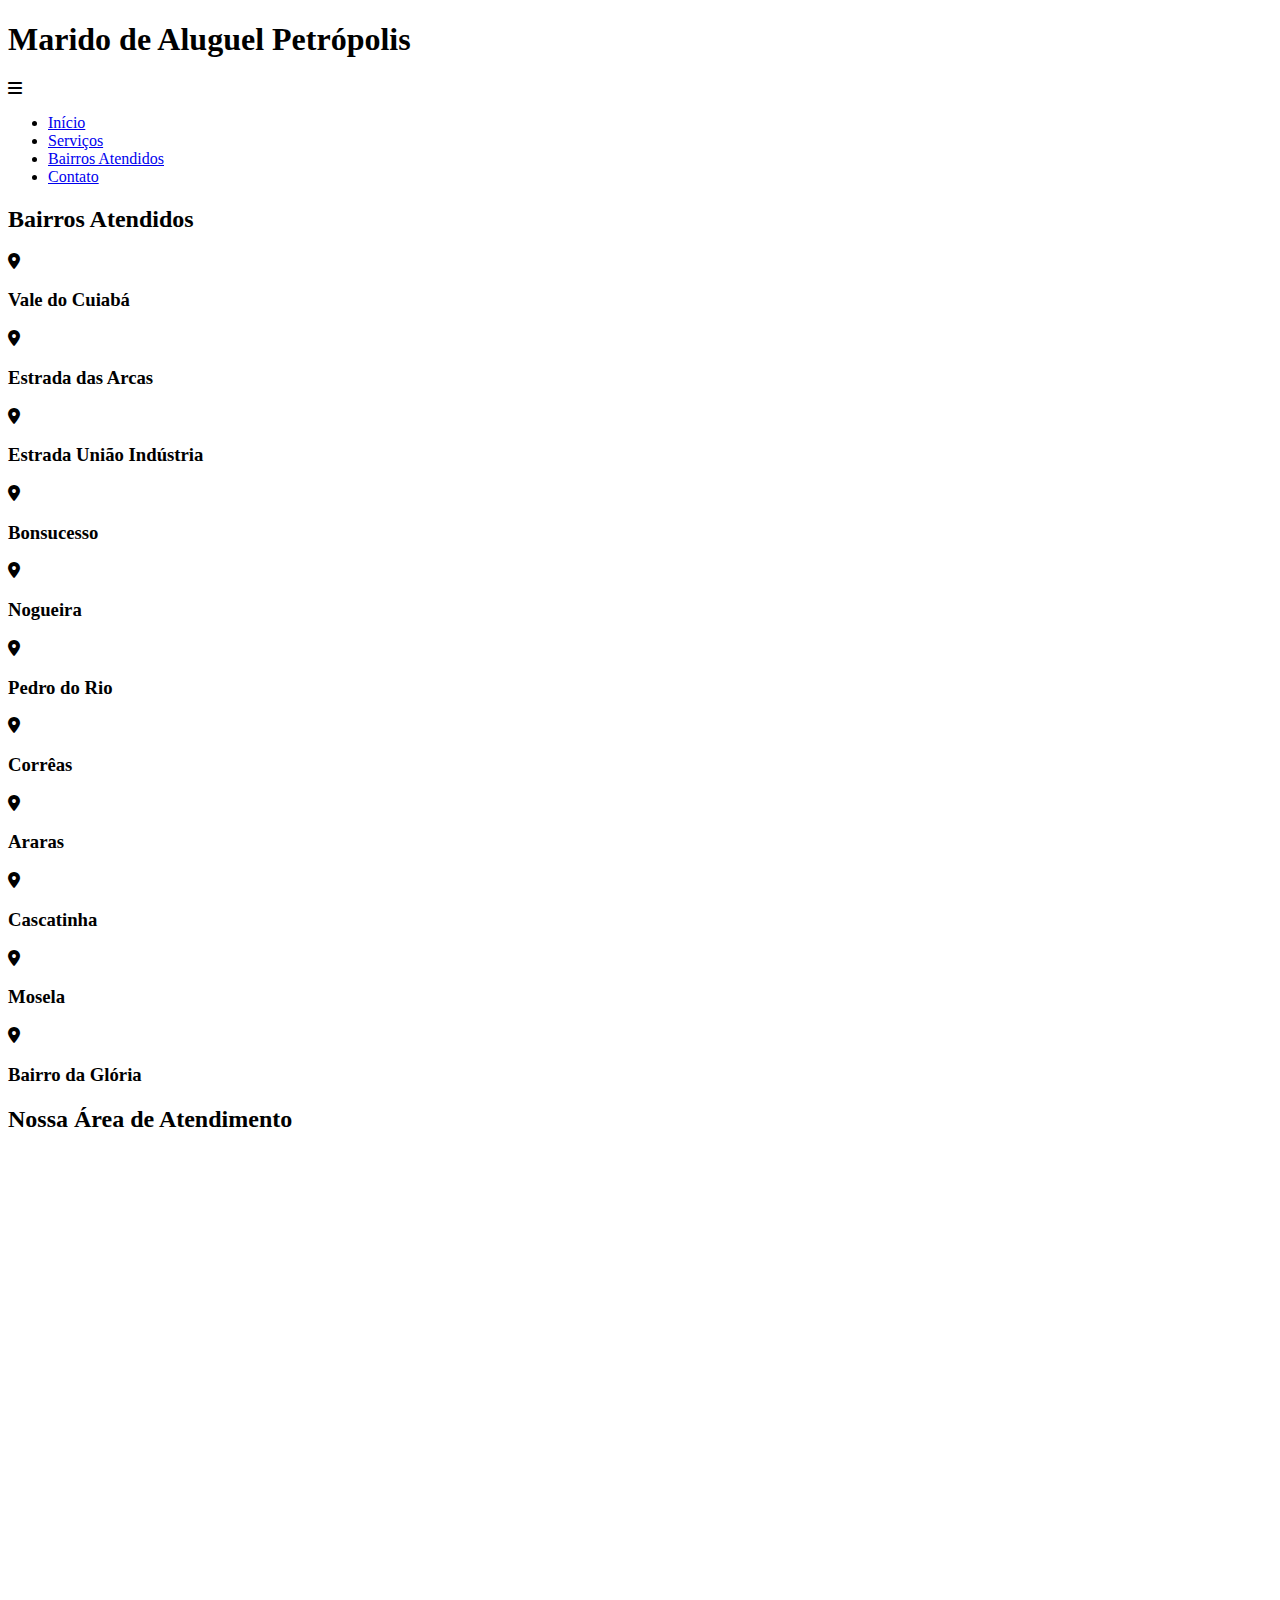
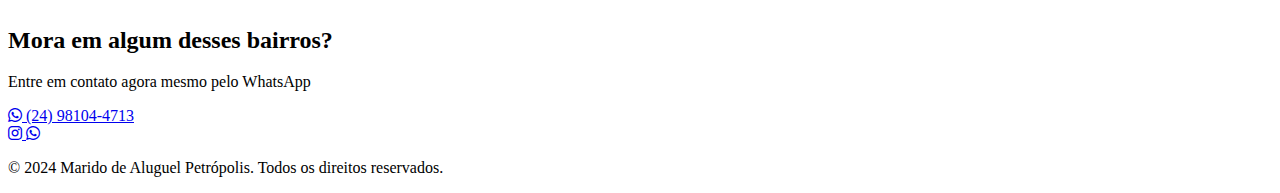
==== bairros.html @ 95359053 "Add files via upload" ====
<!DOCTYPE html>
<html lang="pt-BR">
<head>
    <meta charset="UTF-8">
    <meta name="viewport" content="width=device-width, initial-scale=1.0">
    <meta name="description" content="Bairros atendidos pelo Marido de Aluguel em Itaipava RJ e região.">
    <title>Bairros Atendidos - Marido de Aluguel Petrópolis</title>
    <link rel="stylesheet" href="styles.css">
    <link rel="stylesheet" href="https://cdnjs.cloudflare.com/ajax/libs/font-awesome/6.0.0/css/all.min.css">
</head>
<body>
    <header>
        <nav>
            <div class="logo">
                <h1>Marido de Aluguel Petrópolis</h1>
            </div>
            <div class="menu-toggle">
                <i class="fas fa-bars"></i>
            </div>
            <ul class="nav-menu">
                <li><a href="index.html">Início</a></li>
                <li><a href="servicos.html">Serviços</a></li>
                <li><a href="bairros.html">Bairros Atendidos</a></li>
                <li><a href="contato.html">Contato</a></li>
            </ul>
        </nav>
    </header>

    <main>
        <section class="bairros">
            <h2>Bairros Atendidos</h2>
            <div class="bairros-grid">
                <div class="bairro-card">
                    <i class="fas fa-map-marker-alt"></i>
                    <h3>Vale do Cuiabá</h3>
                </div>
                <div class="bairro-card">
                    <i class="fas fa-map-marker-alt"></i>
                    <h3>Estrada das Arcas</h3>
                </div>
                <div class="bairro-card">
                    <i class="fas fa-map-marker-alt"></i>
                    <h3>Estrada União Indústria</h3>
                </div>
                <div class="bairro-card">
                    <i class="fas fa-map-marker-alt"></i>
                    <h3>Bonsucesso</h3>
                </div>
                <div class="bairro-card">
                    <i class="fas fa-map-marker-alt"></i>
                    <h3>Nogueira</h3>
                </div>
                <div class="bairro-card">
                    <i class="fas fa-map-marker-alt"></i>
                    <h3>Pedro do Rio</h3>
                </div>
                <div class="bairro-card">
                    <i class="fas fa-map-marker-alt"></i>
                    <h3>Corrêas</h3>
                </div>
                <div class="bairro-card">
                    <i class="fas fa-map-marker-alt"></i>
                    <h3>Araras</h3>
                </div>
                <div class="bairro-card">
                    <i class="fas fa-map-marker-alt"></i>
                    <h3>Cascatinha</h3>
                </div>
                <div class="bairro-card">
                    <i class="fas fa-map-marker-alt"></i>
                    <h3>Mosela</h3>
                </div>
                <div class="bairro-card">
                    <i class="fas fa-map-marker-alt"></i>
                    <h3>Bairro da Glória</h3>
                </div>
            </div>
        </section>

        <section class="mapa">
            <h2>Nossa Área de Atendimento</h2>
            <div class="mapa-container">
                <iframe src="https://www.google.com/maps/embed?pb=!1m18!1m12!1m3!1d3679.328674715123!2d-43.2234!3d-22.5067!2m3!1f0!2f0!3f0!3m2!1i1024!2i768!4f13.1!3m3!1m2!1s0x0%3A0x0!2zMjLCsDMwJzI0LjEiUyA0M8KwMTMnMjQuMiJX!5e0!3m2!1spt-BR!2sbr!4v1645567890123!5m2!1spt-BR!2sbr" width="100%" height="450" style="border:0;" allowfullscreen="" loading="lazy"></iframe>
            </div>
        </section>

        <section class="cta">
            <h2>Mora em algum desses bairros?</h2>
            <p>Entre em contato agora mesmo pelo WhatsApp</p>
            <a href="https://wa.me/5524981044713" class="whatsapp-button">
                <i class="fab fa-whatsapp"></i> (24) 98104-4713
            </a>
        </section>
    </main>

    <footer>
        <div class="footer-content">
            <div class="social-links">
                <a href="https://www.instagram.com/maridodealuguelpetropolisrj" target="_blank">
                    <i class="fab fa-instagram"></i>
                </a>
                <a href="https://wa.me/5524981044713" target="_blank">
                    <i class="fab fa-whatsapp"></i>
                </a>
            </div>
            <p>&copy; 2024 Marido de Aluguel Petrópolis. Todos os direitos reservados.</p>
        </div>
    </footer>

    <script src="script.js"></script>
</body>
</html>
---- styles.css ----
document.addEventListener('DOMContentLoaded', function() {
    // Menu mobile
    const menuToggle = document.querySelector('.menu-toggle');
    const navMenu = document.querySelector('.nav-menu');

    menuToggle.addEventListener('click', function() {
        navMenu.classList.toggle('active');
    });

    // Fechar menu ao clicar em um link
    const navLinks = document.querySelectorAll('.nav-menu a');
    navLinks.forEach(link => {
        link.addEventListener('click', () => {
            navMenu.classList.remove('active');
        });
    });

    // Formulário de contato
    const contatoForm = document.getElementById('contatoForm');
    if (contatoForm) {
        contatoForm.addEventListener('submit', function(e) {
            e.preventDefault();

            const nome = this.querySelector('#nome').value;
            const telefone = this.querySelector('#telefone').value;
            const endereco = this.querySelector('#endereco').value;
            const servico = this.querySelector('#servico').value;
            const descricao = this.querySelector('#descricao').value;

            const mensagem = `*NOVO PEDIDO DE SERVIÇO*\n\n` +
                            `*Cliente:* ${nome}\n` +
                            `*Telefone:* ${telefone}\n` +
                            `*Endereço:* ${endereco}\n` +
                            `*Serviço Solicitado:* ${servico}\n` +
                            `*Detalhes do Serviço:*\n${descricao}\n\n` +
                            `*Data do Pedido:* ${new Date().toLocaleDateString('pt-BR')}\n` +
                            `*Hora do Pedido:* ${new Date().toLocaleTimeString('pt-BR')}`;

            const whatsappUrl = `https://wa.me/5524981044713?text=${encodeURIComponent(mensagem)}`;
            window.open(whatsappUrl, '_blank');
        });
    }

    // Máscara para o campo de telefone
    const telefoneInput = document.getElementById('telefone');
    if (telefoneInput) {
        telefoneInput.addEventListener('input', function(e) {
            let value = e.target.value.replace(/\D/g, '');
            if (value.length > 0) {
                value = value.replace(/^(\d{2})(\d)/g, '($1) $2');
                if (value.length > 10) {
                    value = value.replace(/(\d{5})(\d)/, '$1-$2');
                }
            }
            e.target.value = value;
        });
    }

    // Smooth scroll para links internos
    document.querySelectorAll('a[href^="#"]').forEach(anchor => {
        anchor.addEventListener('click', function (e) {
            e.preventDefault();
            const target = document.querySelector(this.getAttribute('href'));
            if (target) {
                target.scrollIntoView({
                    behavior: 'smooth',
                    block: 'start'
                });
            }
        });
    });
});
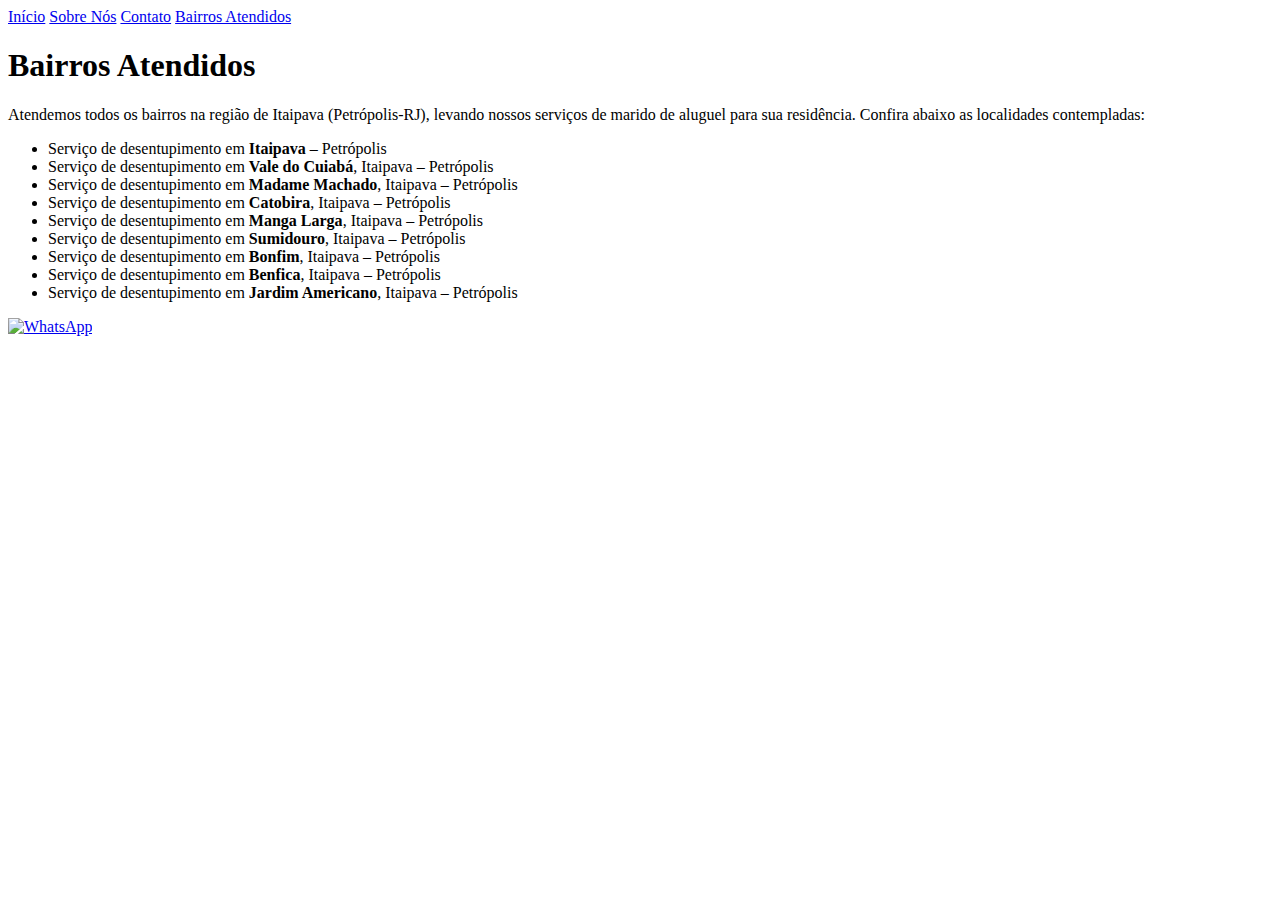
==== commit df27d924: "Update bairros.html" ====
--- a/bairros.html
+++ b/bairros.html
@@ -1,112 +1,44 @@
 <!DOCTYPE html>
 <html lang="pt-BR">
 <head>
-    <meta charset="UTF-8">
-    <meta name="viewport" content="width=device-width, initial-scale=1.0">
-    <meta name="description" content="Bairros atendidos pelo Marido de Aluguel em Itaipava RJ e região.">
-    <title>Bairros Atendidos - Marido de Aluguel Petrópolis</title>
-    <link rel="stylesheet" href="styles.css">
-    <link rel="stylesheet" href="https://cdnjs.cloudflare.com/ajax/libs/font-awesome/6.0.0/css/all.min.css">
+  <meta charset="UTF-8">
+  <meta name="viewport" content="width=device-width, initial-scale=1">
+  <meta name="description" content="Bairros atendidos em Itaipava, Petrópolis-RJ. Serviços de desentupimento e reparos residenciais em Vale do Cuiabá, Madame Machado, Catobira, Manga Larga, Sumidouro, Bonfim, Benfica, Jardim Americano e mais.">
+  <title>Bairros Atendidos – Marido de Aluguel Itaipava (Petrópolis)</title>
+  <link href="https://fonts.googleapis.com/css2?family=Orbitron:wght@400;700&display=swap" rel="stylesheet">
+  <link rel="stylesheet" href="style.css">
 </head>
 <body>
-    <header>
-        <nav>
-            <div class="logo">
-                <h1>Marido de Aluguel Petrópolis</h1>
-            </div>
-            <div class="menu-toggle">
-                <i class="fas fa-bars"></i>
-            </div>
-            <ul class="nav-menu">
-                <li><a href="index.html">Início</a></li>
-                <li><a href="servicos.html">Serviços</a></li>
-                <li><a href="bairros.html">Bairros Atendidos</a></li>
-                <li><a href="contato.html">Contato</a></li>
-            </ul>
-        </nav>
-    </header>
 
-    <main>
-        <section class="bairros">
-            <h2>Bairros Atendidos</h2>
-            <div class="bairros-grid">
-                <div class="bairro-card">
-                    <i class="fas fa-map-marker-alt"></i>
-                    <h3>Vale do Cuiabá</h3>
-                </div>
-                <div class="bairro-card">
-                    <i class="fas fa-map-marker-alt"></i>
-                    <h3>Estrada das Arcas</h3>
-                </div>
-                <div class="bairro-card">
-                    <i class="fas fa-map-marker-alt"></i>
-                    <h3>Estrada União Indústria</h3>
-                </div>
-                <div class="bairro-card">
-                    <i class="fas fa-map-marker-alt"></i>
-                    <h3>Bonsucesso</h3>
-                </div>
-                <div class="bairro-card">
-                    <i class="fas fa-map-marker-alt"></i>
-                    <h3>Nogueira</h3>
-                </div>
-                <div class="bairro-card">
-                    <i class="fas fa-map-marker-alt"></i>
-                    <h3>Pedro do Rio</h3>
-                </div>
-                <div class="bairro-card">
-                    <i class="fas fa-map-marker-alt"></i>
-                    <h3>Corrêas</h3>
-                </div>
-                <div class="bairro-card">
-                    <i class="fas fa-map-marker-alt"></i>
-                    <h3>Araras</h3>
-                </div>
-                <div class="bairro-card">
-                    <i class="fas fa-map-marker-alt"></i>
-                    <h3>Cascatinha</h3>
-                </div>
-                <div class="bairro-card">
-                    <i class="fas fa-map-marker-alt"></i>
-                    <h3>Mosela</h3>
-                </div>
-                <div class="bairro-card">
-                    <i class="fas fa-map-marker-alt"></i>
-                    <h3>Bairro da Glória</h3>
-                </div>
-            </div>
-        </section>
+<header>
+  <nav>
+    <a href="index.html">Início</a>
+    <a href="sobre-nos.html">Sobre Nós</a>
+    <a href="contato.html">Contato</a>
+    <a href="bairros-atendidos.html" class="ativo">Bairros Atendidos</a>
+  </nav>
+</header>
 
-        <section class="mapa">
-            <h2>Nossa Área de Atendimento</h2>
-            <div class="mapa-container">
-                <iframe src="https://www.google.com/maps/embed?pb=!1m18!1m12!1m3!1d3679.328674715123!2d-43.2234!3d-22.5067!2m3!1f0!2f0!3f0!3m2!1i1024!2i768!4f13.1!3m3!1m2!1s0x0%3A0x0!2zMjLCsDMwJzI0LjEiUyA0M8KwMTMnMjQuMiJX!5e0!3m2!1spt-BR!2sbr!4v1645567890123!5m2!1spt-BR!2sbr" width="100%" height="450" style="border:0;" allowfullscreen="" loading="lazy"></iframe>
-            </div>
-        </section>
+<main>
+  <h1>Bairros Atendidos</h1>
+  <p>Atendemos todos os bairros na região de Itaipava (Petrópolis-RJ), levando nossos serviços de marido de aluguel para sua residência. Confira abaixo as localidades contempladas:</p>
+  <ul class="lista-bairros">
+    <li>Serviço de desentupimento em <strong>Itaipava</strong> – Petrópolis</li>
+    <li>Serviço de desentupimento em <strong>Vale do Cuiabá</strong>, Itaipava – Petrópolis</li>
+    <li>Serviço de desentupimento em <strong>Madame Machado</strong>, Itaipava – Petrópolis</li>
+    <li>Serviço de desentupimento em <strong>Catobira</strong>, Itaipava – Petrópolis</li>
+    <li>Serviço de desentupimento em <strong>Manga Larga</strong>, Itaipava – Petrópolis</li>
+    <li>Serviço de desentupimento em <strong>Sumidouro</strong>, Itaipava – Petrópolis</li>
+    <li>Serviço de desentupimento em <strong>Bonfim</strong>, Itaipava – Petrópolis</li>
+    <li>Serviço de desentupimento em <strong>Benfica</strong>, Itaipava – Petrópolis</li>
+    <li>Serviço de desentupimento em <strong>Jardim Americano</strong>, Itaipava – Petrópolis</li>
+  </ul>
+</main>
 
-        <section class="cta">
-            <h2>Mora em algum desses bairros?</h2>
-            <p>Entre em contato agora mesmo pelo WhatsApp</p>
-            <a href="https://wa.me/5524981044713" class="whatsapp-button">
-                <i class="fab fa-whatsapp"></i> (24) 98104-4713
-            </a>
-        </section>
-    </main>
+<!-- Botão WhatsApp flutuante -->
+<a href="https://api.whatsapp.com/send?phone=5524981044713" class="whatsapp-button" target="_blank">
+  <img src="https://upload.wikimedia.org/wikipedia/commons/thumb/6/6b/WhatsApp.svg/48px-WhatsApp.svg.png" alt="WhatsApp">
+</a>
 
-    <footer>
-        <div class="footer-content">
-            <div class="social-links">
-                <a href="https://www.instagram.com/maridodealuguelpetropolisrj" target="_blank">
-                    <i class="fab fa-instagram"></i>
-                </a>
-                <a href="https://wa.me/5524981044713" target="_blank">
-                    <i class="fab fa-whatsapp"></i>
-                </a>
-            </div>
-            <p>&copy; 2024 Marido de Aluguel Petrópolis. Todos os direitos reservados.</p>
-        </div>
-    </footer>
-
-    <script src="script.js"></script>
 </body>
-</html> +</html>
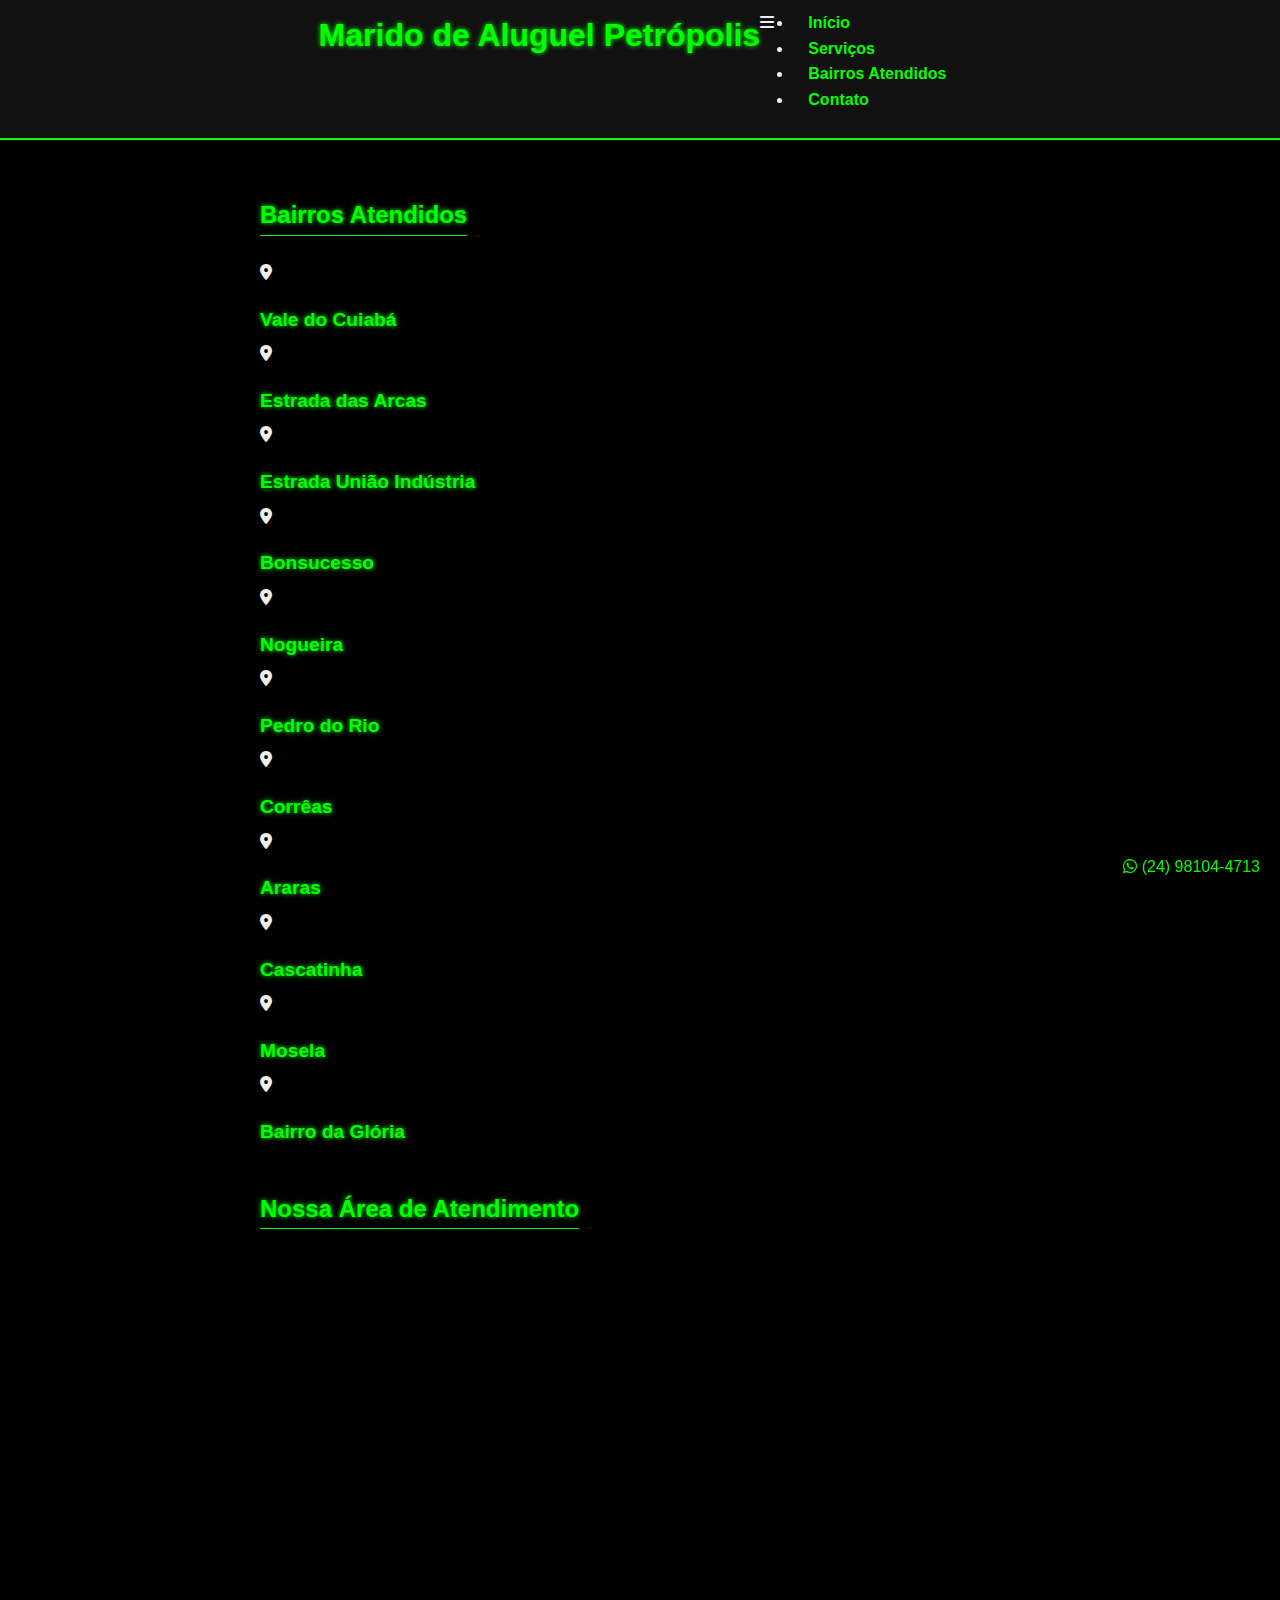
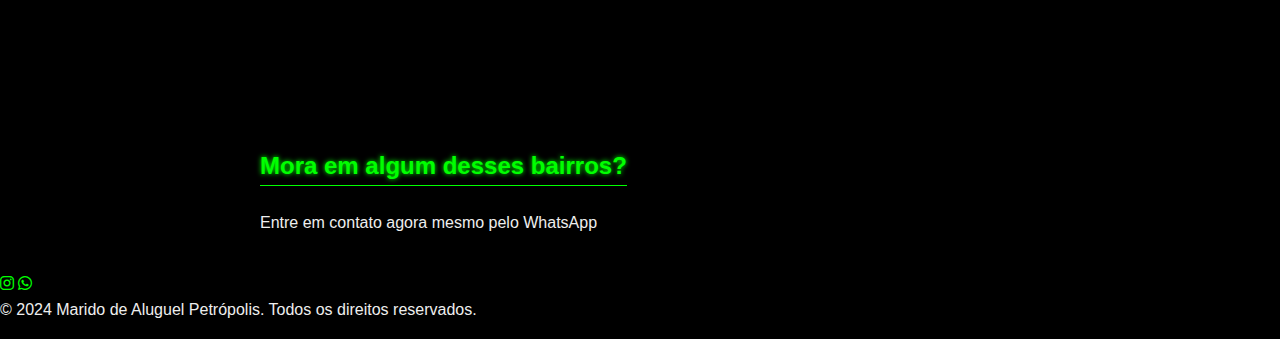
==== commit 732771ae: "Update bairros.html" ====
--- a/bairros.html
+++ b/bairros.html
@@ -1,44 +1,112 @@
 <!DOCTYPE html>
 <html lang="pt-BR">
 <head>
-  <meta charset="UTF-8">
-  <meta name="viewport" content="width=device-width, initial-scale=1">
-  <meta name="description" content="Bairros atendidos em Itaipava, Petrópolis-RJ. Serviços de desentupimento e reparos residenciais em Vale do Cuiabá, Madame Machado, Catobira, Manga Larga, Sumidouro, Bonfim, Benfica, Jardim Americano e mais.">
-  <title>Bairros Atendidos – Marido de Aluguel Itaipava (Petrópolis)</title>
-  <link href="https://fonts.googleapis.com/css2?family=Orbitron:wght@400;700&display=swap" rel="stylesheet">
-  <link rel="stylesheet" href="style.css">
+    <meta charset="UTF-8">
+    <meta name="viewport" content="width=device-width, initial-scale=1.0">
+    <meta name="description" content="Bairros atendidos pelo Marido de Aluguel em Itaipava RJ e região.">
+    <title>Bairros Atendidos - Marido de Aluguel Petrópolis</title>
+    <link rel="stylesheet" href="styles.css">
+    <link rel="stylesheet" href="https://cdnjs.cloudflare.com/ajax/libs/font-awesome/6.0.0/css/all.min.css">
 </head>
 <body>
+    <header>
+        <nav>
+            <div class="logo">
+                <h1>Marido de Aluguel Petrópolis</h1>
+            </div>
+            <div class="menu-toggle">
+                <i class="fas fa-bars"></i>
+            </div>
+            <ul class="nav-menu">
+                <li><a href="index.html">Início</a></li>
+                <li><a href="servicos.html">Serviços</a></li>
+                <li><a href="bairros.html">Bairros Atendidos</a></li>
+                <li><a href="contato.html">Contato</a></li>
+            </ul>
+        </nav>
+    </header>
 
-<header>
-  <nav>
-    <a href="index.html">Início</a>
-    <a href="sobre-nos.html">Sobre Nós</a>
-    <a href="contato.html">Contato</a>
-    <a href="bairros-atendidos.html" class="ativo">Bairros Atendidos</a>
-  </nav>
-</header>
+    <main>
+        <section class="bairros">
+            <h2>Bairros Atendidos</h2>
+            <div class="bairros-grid">
+                <div class="bairro-card">
+                    <i class="fas fa-map-marker-alt"></i>
+                    <h3>Vale do Cuiabá</h3>
+                </div>
+                <div class="bairro-card">
+                    <i class="fas fa-map-marker-alt"></i>
+                    <h3>Estrada das Arcas</h3>
+                </div>
+                <div class="bairro-card">
+                    <i class="fas fa-map-marker-alt"></i>
+                    <h3>Estrada União Indústria</h3>
+                </div>
+                <div class="bairro-card">
+                    <i class="fas fa-map-marker-alt"></i>
+                    <h3>Bonsucesso</h3>
+                </div>
+                <div class="bairro-card">
+                    <i class="fas fa-map-marker-alt"></i>
+                    <h3>Nogueira</h3>
+                </div>
+                <div class="bairro-card">
+                    <i class="fas fa-map-marker-alt"></i>
+                    <h3>Pedro do Rio</h3>
+                </div>
+                <div class="bairro-card">
+                    <i class="fas fa-map-marker-alt"></i>
+                    <h3>Corrêas</h3>
+                </div>
+                <div class="bairro-card">
+                    <i class="fas fa-map-marker-alt"></i>
+                    <h3>Araras</h3>
+                </div>
+                <div class="bairro-card">
+                    <i class="fas fa-map-marker-alt"></i>
+                    <h3>Cascatinha</h3>
+                </div>
+                <div class="bairro-card">
+                    <i class="fas fa-map-marker-alt"></i>
+                    <h3>Mosela</h3>
+                </div>
+                <div class="bairro-card">
+                    <i class="fas fa-map-marker-alt"></i>
+                    <h3>Bairro da Glória</h3>
+                </div>
+            </div>
+        </section>
 
-<main>
-  <h1>Bairros Atendidos</h1>
-  <p>Atendemos todos os bairros na região de Itaipava (Petrópolis-RJ), levando nossos serviços de marido de aluguel para sua residência. Confira abaixo as localidades contempladas:</p>
-  <ul class="lista-bairros">
-    <li>Serviço de desentupimento em <strong>Itaipava</strong> – Petrópolis</li>
-    <li>Serviço de desentupimento em <strong>Vale do Cuiabá</strong>, Itaipava – Petrópolis</li>
-    <li>Serviço de desentupimento em <strong>Madame Machado</strong>, Itaipava – Petrópolis</li>
-    <li>Serviço de desentupimento em <strong>Catobira</strong>, Itaipava – Petrópolis</li>
-    <li>Serviço de desentupimento em <strong>Manga Larga</strong>, Itaipava – Petrópolis</li>
-    <li>Serviço de desentupimento em <strong>Sumidouro</strong>, Itaipava – Petrópolis</li>
-    <li>Serviço de desentupimento em <strong>Bonfim</strong>, Itaipava – Petrópolis</li>
-    <li>Serviço de desentupimento em <strong>Benfica</strong>, Itaipava – Petrópolis</li>
-    <li>Serviço de desentupimento em <strong>Jardim Americano</strong>, Itaipava – Petrópolis</li>
-  </ul>
-</main>
+        <section class="mapa">
+            <h2>Nossa Área de Atendimento</h2>
+            <div class="mapa-container">
+                <iframe src="https://www.google.com/maps/embed?pb=!1m18!1m12!1m3!1d3679.328674715123!2d-43.2234!3d-22.5067!2m3!1f0!2f0!3f0!3m2!1i1024!2i768!4f13.1!3m3!1m2!1s0x0%3A0x0!2zMjLCsDMwJzI0LjEiUyA0M8KwMTMnMjQuMiJX!5e0!3m2!1spt-BR!2sbr!4v1645567890123!5m2!1spt-BR!2sbr" width="100%" height="450" style="border:0;" allowfullscreen="" loading="lazy"></iframe>
+            </div>
+        </section>
 
-<!-- Botão WhatsApp flutuante -->
-<a href="https://api.whatsapp.com/send?phone=5524981044713" class="whatsapp-button" target="_blank">
-  <img src="https://upload.wikimedia.org/wikipedia/commons/thumb/6/6b/WhatsApp.svg/48px-WhatsApp.svg.png" alt="WhatsApp">
-</a>
+        <section class="cta">
+            <h2>Mora em algum desses bairros?</h2>
+            <p>Entre em contato agora mesmo pelo WhatsApp</p>
+            <a href="https://wa.me/5524981044713" class="whatsapp-button">
+                <i class="fab fa-whatsapp"></i> (24) 98104-4713
+            </a>
+        </section>
+    </main>
 
+    <footer>
+        <div class="footer-content">
+            <div class="social-links">
+                <a href="https://www.instagram.com/maridodealuguelpetropolisrj" target="_blank">
+                    <i class="fab fa-instagram"></i>
+                </a>
+                <a href="https://wa.me/5524981044713" target="_blank">
+                    <i class="fab fa-whatsapp"></i>
+                </a>
+            </div>
+            <p>&copy; 2024 Marido de Aluguel Petrópolis. Todos os direitos reservados.</p>
+        </div>
+    </footer>
+
+    <script src="script.js"></script>
 </body>
-</html>
+</html> 
--- a/styles.css
+++ b/styles.css
@@ -0,0 +1,177 @@
+/* Estilos globais */
+* {
+  margin: 0;
+  padding: 0;
+  box-sizing: border-box;
+}
+body {
+  background-color: #000;
+  color: #eee;
+  font-family: 'Orbitron', sans-serif;
+  line-height: 1.6;
+}
+img {
+  max-width: 100%;
+  height: auto;
+}
+a {
+  color: #0f0; /* Link na cor neon verde */
+  text-decoration: none;
+  transition: text-shadow 0.2s;
+}
+a:hover {
+  text-shadow: 0 0 6px #0f0;
+}
+header {
+  background-color: #111;
+}
+nav {
+  display: flex;
+  justify-content: center;
+  flex-wrap: wrap;
+  padding: 10px 20px;
+  border-bottom: 2px solid #0f0;
+}
+nav a {
+  margin: 5px 15px;
+  font-weight: bold;
+}
+nav a.ativo {
+  text-shadow: 0 0 5px #0f0;
+}
+main {
+  padding: 20px;
+  max-width: 800px;
+  margin: 0 auto;
+}
+h1, h2, h3 {
+  color: #0f0;
+  text-shadow: 0 0 5px #0f0;
+}
+h1 {
+  font-size: 2em;
+  margin-bottom: 0.5em;
+  text-align: center;
+}
+h2 {
+  font-size: 1.5em;
+  margin: 1.5em 0 1em;
+  border-bottom: 1px solid #0f0;
+  display: inline-block;
+}
+h3 {
+  font-size: 1.2em;
+  margin: 1em 0 0.3em;
+}
+p {
+  margin-bottom: 1em;
+}
+ul {
+  margin-left: 1.2em;
+  margin-bottom: 1em;
+}
+ul.lista-bairros li {
+  margin-bottom: 0.5em;
+}
+ul.redes-sociais {
+  list-style: none;
+  margin-bottom: 1.5em;
+}
+ul.redes-sociais li {
+  display: inline;
+  margin-right: 15px;
+}
+ul.redes-sociais li a:hover {
+  text-decoration: underline;
+}
+
+/* Formulário de contato */
+form#form-contato {
+  max-width: 500px;
+}
+form label {
+  display: block;
+  margin: 0.5em 0 0.2em;
+  font-size: 0.95em;
+  color: #ccc;
+}
+form input, form select, form textarea {
+  width: 100%;
+  padding: 8px;
+  margin-bottom: 1em;
+  border: 1px solid #555;
+  background: #222;
+  color: #fff;
+  border-radius: 4px;
+  font-family: 'Orbitron', sans-serif;
+}
+form input::placeholder, form textarea::placeholder {
+  color: #888;
+}
+form button#enviarWhatsapp {
+  background: #0f0;
+  color: #000;
+  border: none;
+  font-weight: bold;
+  padding: 10px 20px;
+  border-radius: 4px;
+  cursor: pointer;
+  transition: background 0.2s;
+}
+form button#enviarWhatsapp:hover {
+  background: #5f5; /* lighten on hover */
+}
+
+/* Seções específicas */
+#hero {
+  text-align: center;
+  padding: 40px 20px;
+}
+#hero p {
+  font-size: 1.1em;
+  color: #ccc;
+}
+#servicos h3 {
+  margin-top: 1.2em;
+}
+#servicos p {
+  margin-bottom: 1em;
+  color: #ccc;
+}
+
+/* Botão WhatsApp flutuante */
+.whatsapp-button {
+  position: fixed;
+  bottom: 20px;
+  right: 20px;
+  display: inline-block;
+  border-radius: 50%;
+}
+.whatsapp-button img {
+  width: 60px;
+  height: 60px;
+  /* Efeito de brilho ao redor do ícone */
+  box-shadow: 0 0 10px #25d366;
+  border-radius: 50%;
+}
+.whatsapp-button:hover img {
+  transform: scale(1.1);
+  transition: transform 0.2s;
+}
+
+/* Responsividade (ajustes para telas menores) */
+@media (max-width: 600px) {
+  nav {
+    flex-direction: column;
+    align-items: center;
+  }
+  nav a {
+    margin: 8px 0;
+  }
+  body {
+    font-size: 0.95em;
+  }
+  #hero {
+    padding: 30px 15px;
+  }
+}
